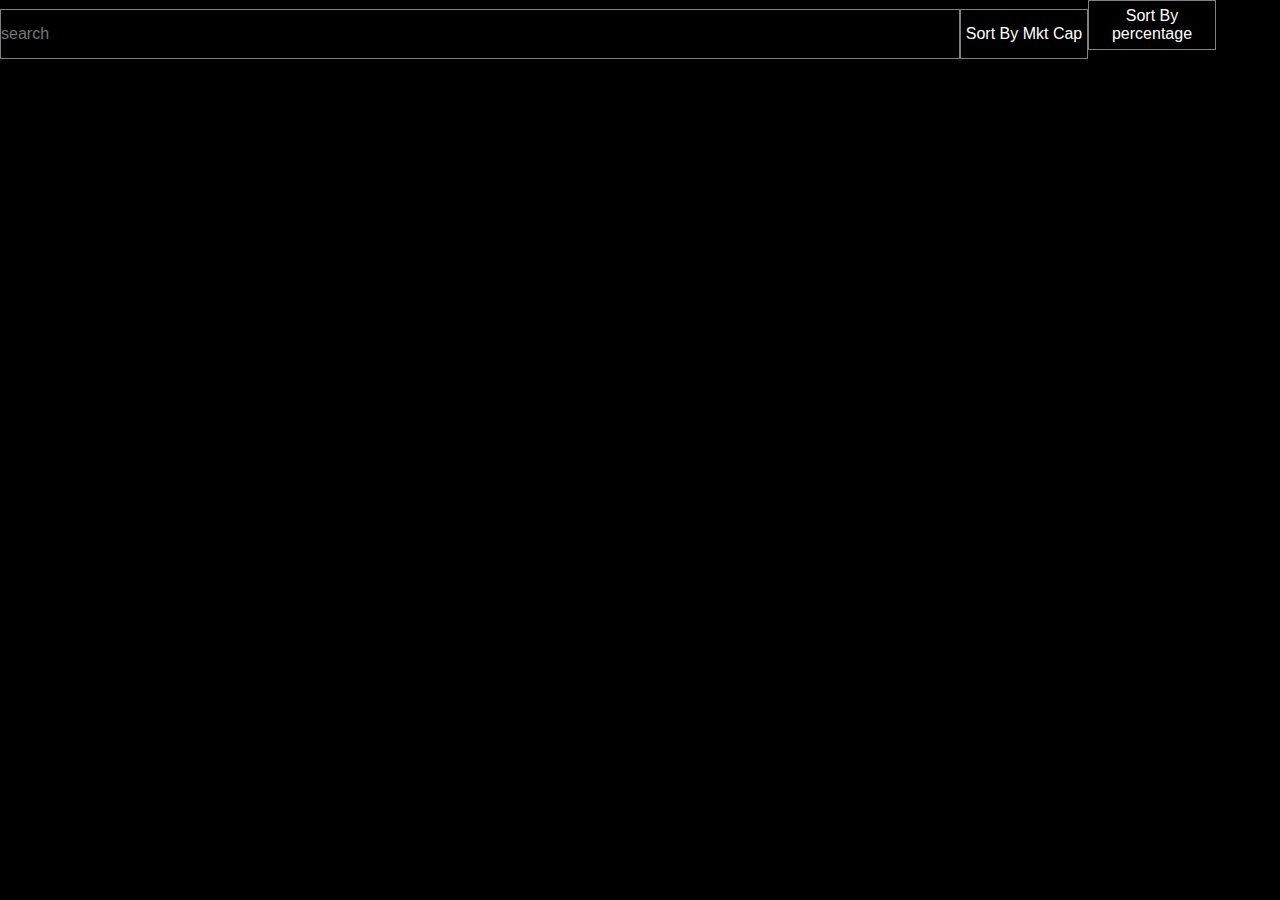
==== index.html @ 5b47f933 "html_index_name_change_forversal" ====
<!DOCTYPE html>
<html lang="en">
<head>
    <meta charset="UTF-8">
    <meta name="viewport" content="width=device-width, initial-scale=1.0">
    <title>Test1</title>
    <link rel="stylesheet" href="Test1.css">
</head>
<body>
    <!-- Code here -->
     <table>
        <thead id="th_cont">
            <!-- <div id=""> -->
            <input type="txt" id="search" placeholder="search">
            <button id="mkt_btn">Sort By Mkt Cap</button>
            <button id="per_btn">Sort By percentage</button>
        <!-- </div> -->
        </thead>
        <tbody id="mainValCont">
            <!-- <div id="mainValCont">loading...</div> -->
        </tbody>
     </table>
</body>
<script src="Test1.js" type="module" ></script>
</html>
---- Test1.css ----
* {
    margin: 0px;
    padding: 0px;
    box-sizing: border-box;
}

body {
    background-color: black;
    color: white;
}

#th_cont {
    display: flex;
    justify-content: space-between;
    align-items: center;
    width: 100%;
    height: 0px;
}

#search {
    width: 75%;
    height: 50px;
    font-size: 16px;
    border: 1px solid gray;
    background-color: black;
    color: white;
    margin-bottom: 10px;
}

#mkt_btn {
    width: 10%;
    height: 50px;
    font-size: 16px;
    border: 1px solid gray;
    background-color: black;
    color: white;
    margin-bottom: 10px;
}

#per_btn {
    width: 10%;
    height: 50px;
    font-size: 16px;
    border: 1px solid gray;
    background-color: black;
    color: white;
    margin-bottom: 10px;
}

/* mainValCont */
#mainValCont{
    /* padding: 5px; */
    display: flex;
    flex-direction: column;
    justify-content: space-between;
    /* border: 1px solid purple; */
    height: 90vh;
    width: 150%;
}

/* row css */
.row{
    display: flex;
    justify-content: space-between;
    align-items: center;
    padding: 10px 0px;
    width: 100%;
    height: 100px;
    border-bottom: 2px solid white;
}

.first_col{
    width: 200px;
    height: 100%;
    display: flex;
    justify-content: center;
    align-items: center;
}
.img_div{
    width: 35px;
    height: 35px;
}
.img{
    object-fit: cover;
    width: 100%;
    height: 100%;
}
.Comply_name{
    width: 150px;
    height: 100%;
}

/* seconf colomn */
.sec_3l{
    width: 100px;
    height: 100%;
    display: flex;
    justify-content: center;
    align-items: center;
}
._2_txt{
    font-size: 16px;
}
/* third */
.third_one_share{
    width: 130px;
    height: 100%;
    display: flex;
    justify-content: center;
    align-items: center;
}
._3col_dol{
    font-size: 16px;
}
._3val{
    font-size: 16px;
}

/* fourth */
.forth_big_numbers{
    width: 180px;
    height: 100%;
    display: flex;
    justify-content: center;
    align-items: center;
}
._4col_dol{
    font-size: 16px;
}
._4val{
    font-size: 16px;
}

/* fifth percentage */
.Fif_per{
    width: 90px;
    height: 100%;
    display: flex;
    justify-content: center;
    align-items: center;
}
.per_number{
    font-size: 16px;
    color: green;
}
.per_bak{
    font-size: 16px;
}

/* 6 Mkt one */
.mkt_cont{
    width: 300px;
    height: 100%;
    display: flex;
    justify-content: center;
    align-items: center;
}
.per_number{
    font-size: 16px;

}
.per_bak{
    font-size: 16px;
}
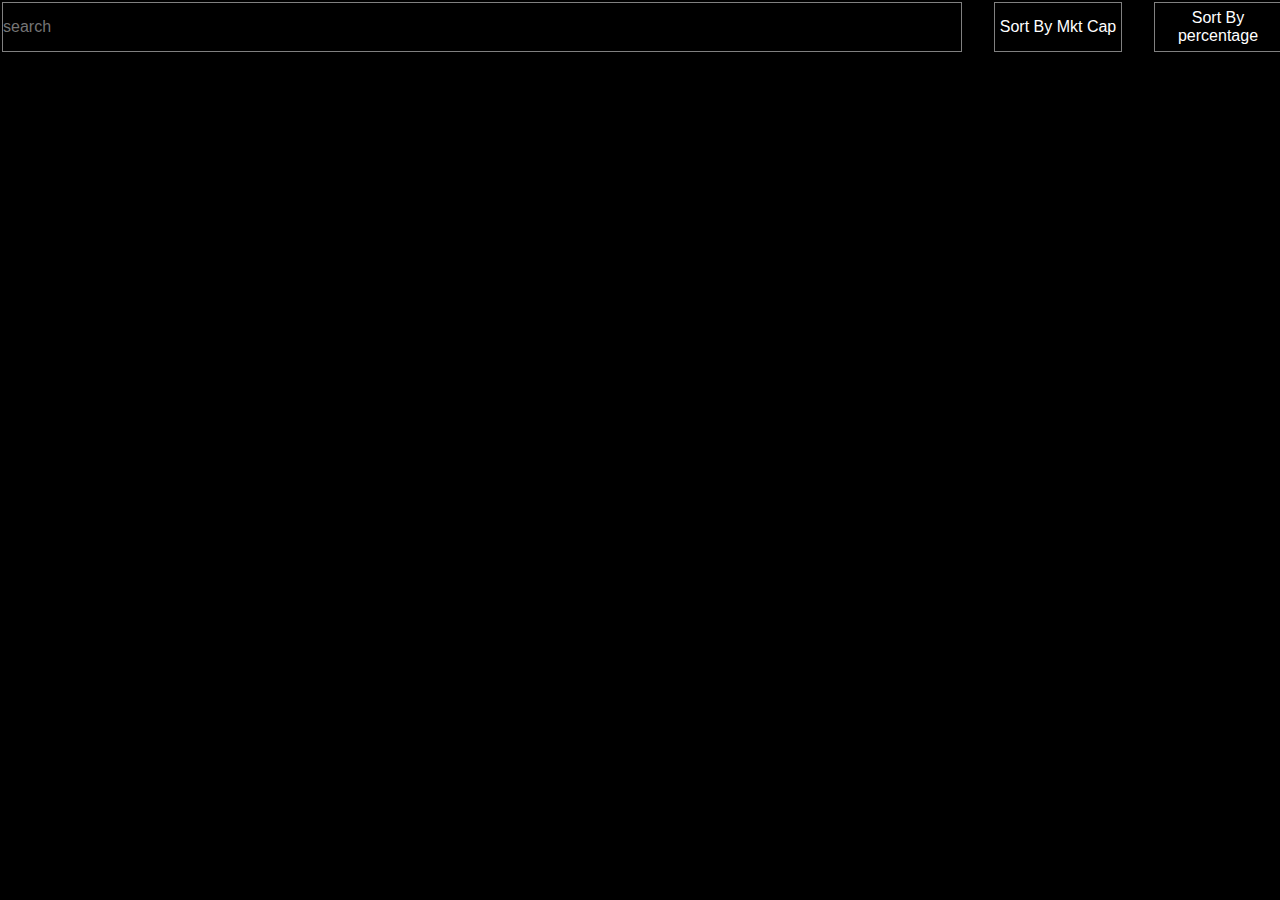
==== commit 149ee4be: "all_most_perfect" ====
--- a/index.html
+++ b/index.html
@@ -10,11 +10,15 @@
     <!-- Code here -->
      <table>
         <thead id="th_cont">
-            <!-- <div id=""> -->
+            
+            <tr class="h_tr" >
+                <td class="h_td">
             <input type="txt" id="search" placeholder="search">
             <button id="mkt_btn">Sort By Mkt Cap</button>
             <button id="per_btn">Sort By percentage</button>
-        <!-- </div> -->
+                </td>
+            </tr>
+
         </thead>
         <tbody id="mainValCont">
             <!-- <div id="mainValCont">loading...</div> -->
--- a/Test1.css
+++ b/Test1.css
@@ -10,11 +10,22 @@
 }
 
 #th_cont {
+    
+    width: 100%;
+    height: 52px;
+}
+.h_tr{
+    width: 100%;
+    height: 100%;
+
+}
+.h_td{
     display: flex;
     justify-content: space-between;
     align-items: center;
     width: 100%;
-    height: 0px;
+    height: 100%;
+
 }
 
 #search {
@@ -54,8 +65,9 @@
     flex-direction: column;
     justify-content: space-between;
     /* border: 1px solid purple; */
-    height: 90vh;
-    width: 150%;
+    height: 85vh;
+    width: 100vw;
+    overflow-y: scroll;
 }
 
 /* row css */
@@ -65,7 +77,7 @@
     align-items: center;
     padding: 10px 0px;
     width: 100%;
-    height: 100px;
+    height: 90px;
     border-bottom: 2px solid white;
 }
 
@@ -86,6 +98,10 @@
     height: 100%;
 }
 .Comply_name{
+    display: flex;
+    justify-content: start;
+    padding-left: 10px;
+    align-items: center;
     width: 150px;
     height: 100%;
 }
@@ -163,3 +179,13 @@
     font-size: 16px;
 }
 
+/* green and red */
+.green_txt {
+    color: green !important;
+    font-weight: bold;
+}
+
+.red_txt {
+    color: red !important;
+    font-weight: bold;
+}